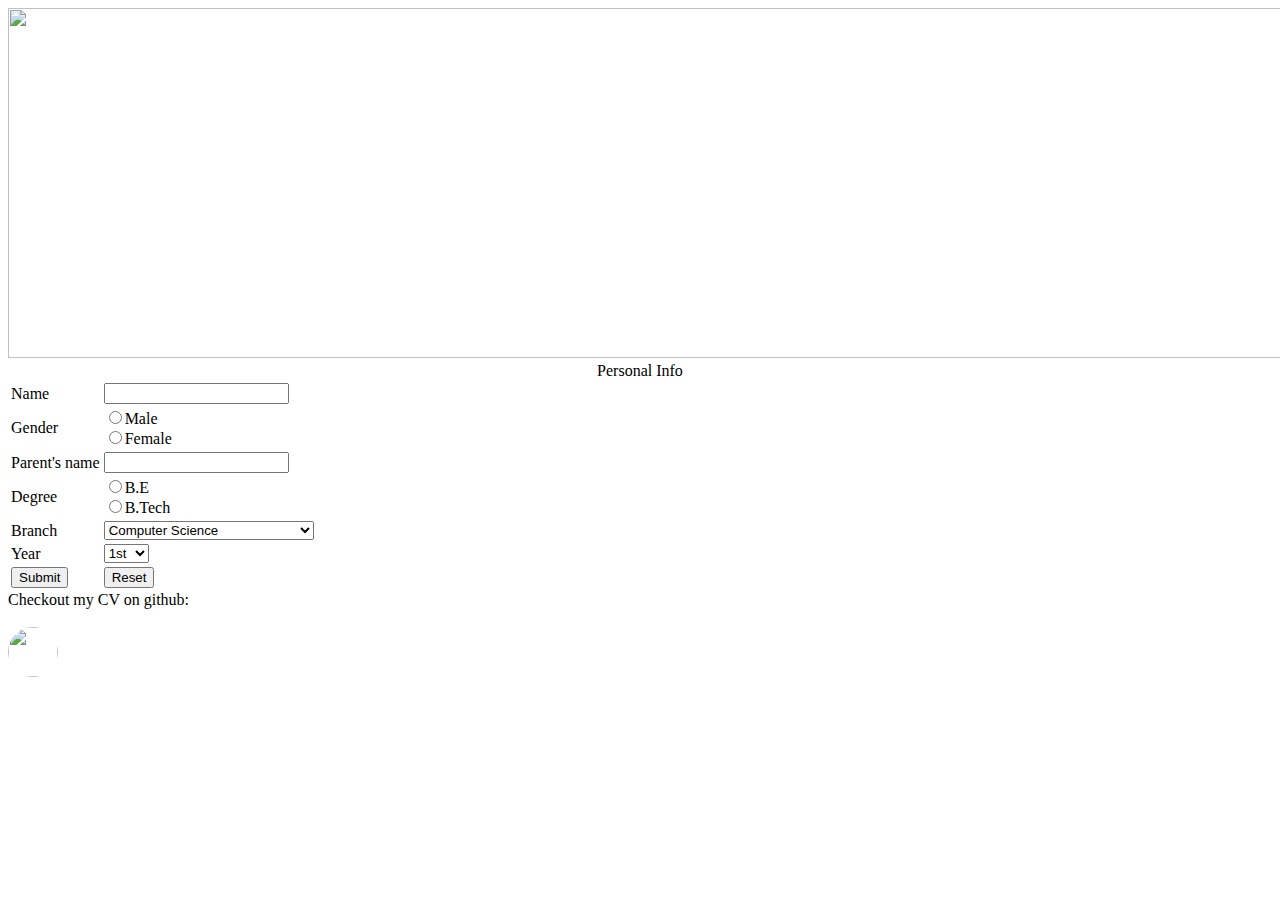
==== index.html @ c29223d3 "Add files via upload" ====
<!DOCTYPE html>
<html lang="en">
<head>
    <meta charset="UTF-8">
    <meta http-equiv="X-UA-Compatible" content="IE=edge">
    <meta name="viewport" content="width=device-width, initial-scale=1.0">
    <title>practical_2</title>
    <link rel="stylesheet" href="C:\Users\kcg\Desktop\practical2web\p2_web.css">
</head>
<body>
    <img src="C:\Users\kcg\Desktop\bg2.png" width="1457px" height="350px";
   <form>
    <table>
        <center id="p_info">Personal Info</center>
        <tr><td>  Name</td> <td><input type = "text" name="email"></td></tr>
       
        <tr><td> Gender</td><td><input type="radio" name="gender" value="male">Male<br>
            <input type="radio" name="gender" value="female">Female</td></tr>

 <tr><td>Parent's name</td><td><input type = "text" name="p_name"></td></tr>
        
        <tr><td>Degree</td><td><input type="radio" name="degree"value="B.E">B.E<br>
       <input type="radio" name="degree" value="B.tech">B.Tech</td></tr>
        
        <tr><td>Branch</td><td><select>
                 <option>Computer Science</option>
                 <option>Electronics and Communication</option>
                 <option>Mechanical</option>
                 <option>Civil</option>
                 <option>Information Technology</option>
                 </select></td></tr>

        <tr><td>Year</td><td><select>
                    <option>1st</option>
                    <option>2nd</option>
                    <option>3rd</option>
                    <option>4th</option>
                    </select></td></tr>
                <tr><td><input type="submit" value="Submit"></td>
                    <td><input type="reset" value="Reset"></td></tr>
<!-- <tr><td>password</td><td><input type="password" value="password">password</td></tr> -->
    </table>
   </form> 
<section class="parent">
   <section class="para">Checkout my CV on github:</section>
    <br>
    <a href="https://github.com/ManyaGirdhar/Manya_CV">
    <section class="img"><img src="C:\Users\kcg\Desktop\github.png" class="img" width="50px" height="50px" style="border-radius:100%"></a></section>
    </section>
</body>
</html>
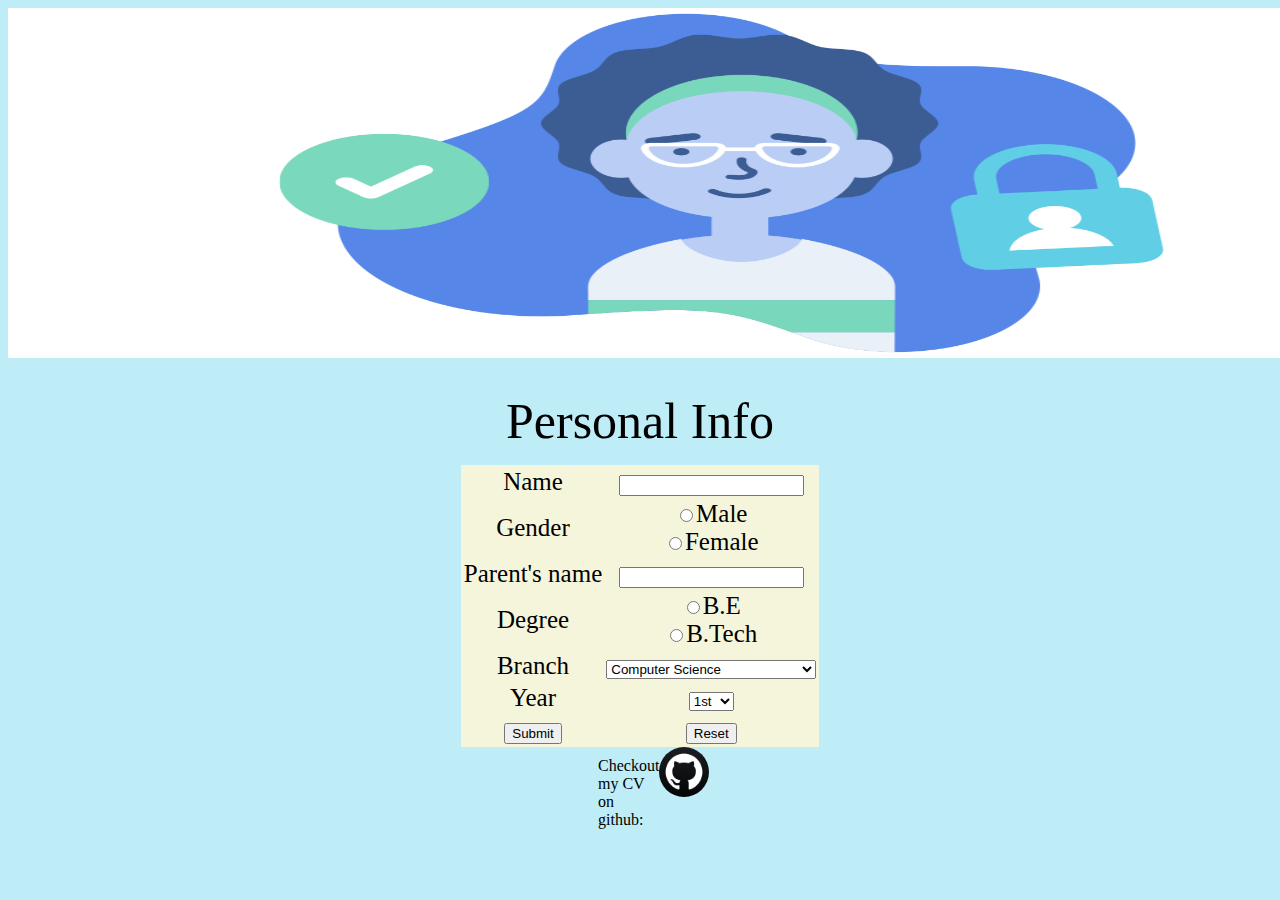
==== commit 6dce2b4f: "Add files via upload" ====
--- a/index.html
+++ b/index.html
@@ -5,10 +5,10 @@
     <meta http-equiv="X-UA-Compatible" content="IE=edge">
     <meta name="viewport" content="width=device-width, initial-scale=1.0">
     <title>practical_2</title>
-    <link rel="stylesheet" href="C:\Users\kcg\Desktop\practical2web\p2_web.css">
+    <link rel="stylesheet" href="style.css">
 </head>
 <body>
-    <img src="C:\Users\kcg\Desktop\bg2.png" width="1457px" height="350px";
+    <img src="bg2.png" width="1457px" height="350px";
    <form>
     <table>
         <center id="p_info">Personal Info</center>
@@ -45,7 +45,7 @@
    <section class="para">Checkout my CV on github:</section>
     <br>
     <a href="https://github.com/ManyaGirdhar/Manya_CV">
-    <section class="img"><img src="C:\Users\kcg\Desktop\github.png" class="img" width="50px" height="50px" style="border-radius:100%"></a></section>
+    <section class="img"><img src="github.png" class="img" width="50px" height="50px" style="border-radius:100%"></a></section>
     </section>
 </body>
 </html>--- a/style.css
+++ b/style.css
@@ -0,0 +1,28 @@
+table{
+    text-align: center;
+    margin: auto auto auto auto;
+    font-size:25px;
+    margin-top:15px;
+    background-color: beige;
+}
+#p_info{
+    /* background-color: beige; */
+    margin-top: 30px;
+    font-size: 50px;
+}
+body{
+    background-color: rgb(190, 237, 247);
+}
+.para{
+    margin-top:10px;
+    margin-left:590px;
+    float:left;
+    width:50%;
+}
+.img{
+    margin-left:0px;
+    margin-right:300px;
+}
+.parent{
+    display:flex;
+}